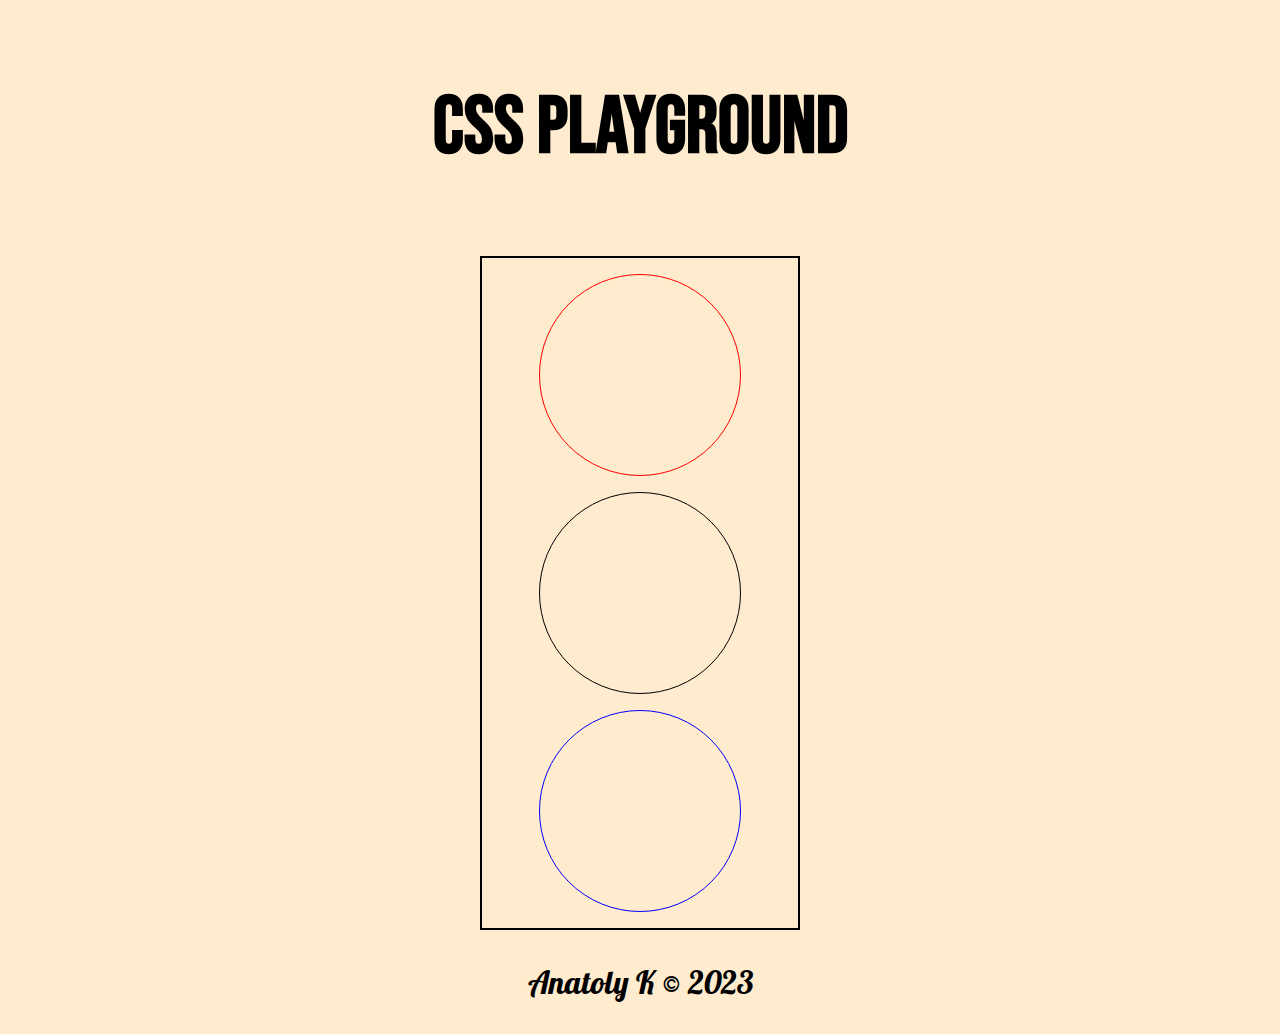
==== index.html @ d220bf8c "plaay with CSS" ====
<!DOCTYPE html>
<html lang="en">
<head>
    <meta charset="UTF-8">
    <meta name="viewport" content="width=device-width, initial-scale=1.0">
    <title>css playground</title>
    <link rel="stylesheet" href="css/style.css">
</head>
<body>
    
    <div class="heading">
        <h3 class="playground-heading" >CSS playground</h3>
    </div>

    <div class="main" >
        <div id="red"></div>

        <div id="black"></div>

        <div id="blue"></div>
    </div>

    <div class="footer" >
        <p>
            Anatoly K &#169; 2023
        </p>
    </div>

</body>
</html>
---- css/style.css ----
@import url('https://fonts.googleapis.com/css2?family=Bebas+Neue&family=Lobster&display=swap');


body{
background-color: blanchedalmond;

}


.heading {

    text-align: center;
}


.playground-heading{
    color: black;
 font-style: birthstone bounce;
 font-family: 'Bebas Neue', sans-serif;
 font-size: 5rem;
}


.main{
    border: 2px solid black; 
    width: 25%; 
    margin: 0 auto;
    
}

.main div{
    width: 200px; 
    height: 200px; 
    border: 1px solid black; 
    border-radius: 50%; 
    margin: 1rem auto

}

#red{
border-color: red;
}
#black{
    border-color: black
}
#blue{
    border-color: blue
}

.footer{
    text-align: center;
    font-family: 'Lobster', sans-serif;
    font-size: 2rem;
    color: black;
}
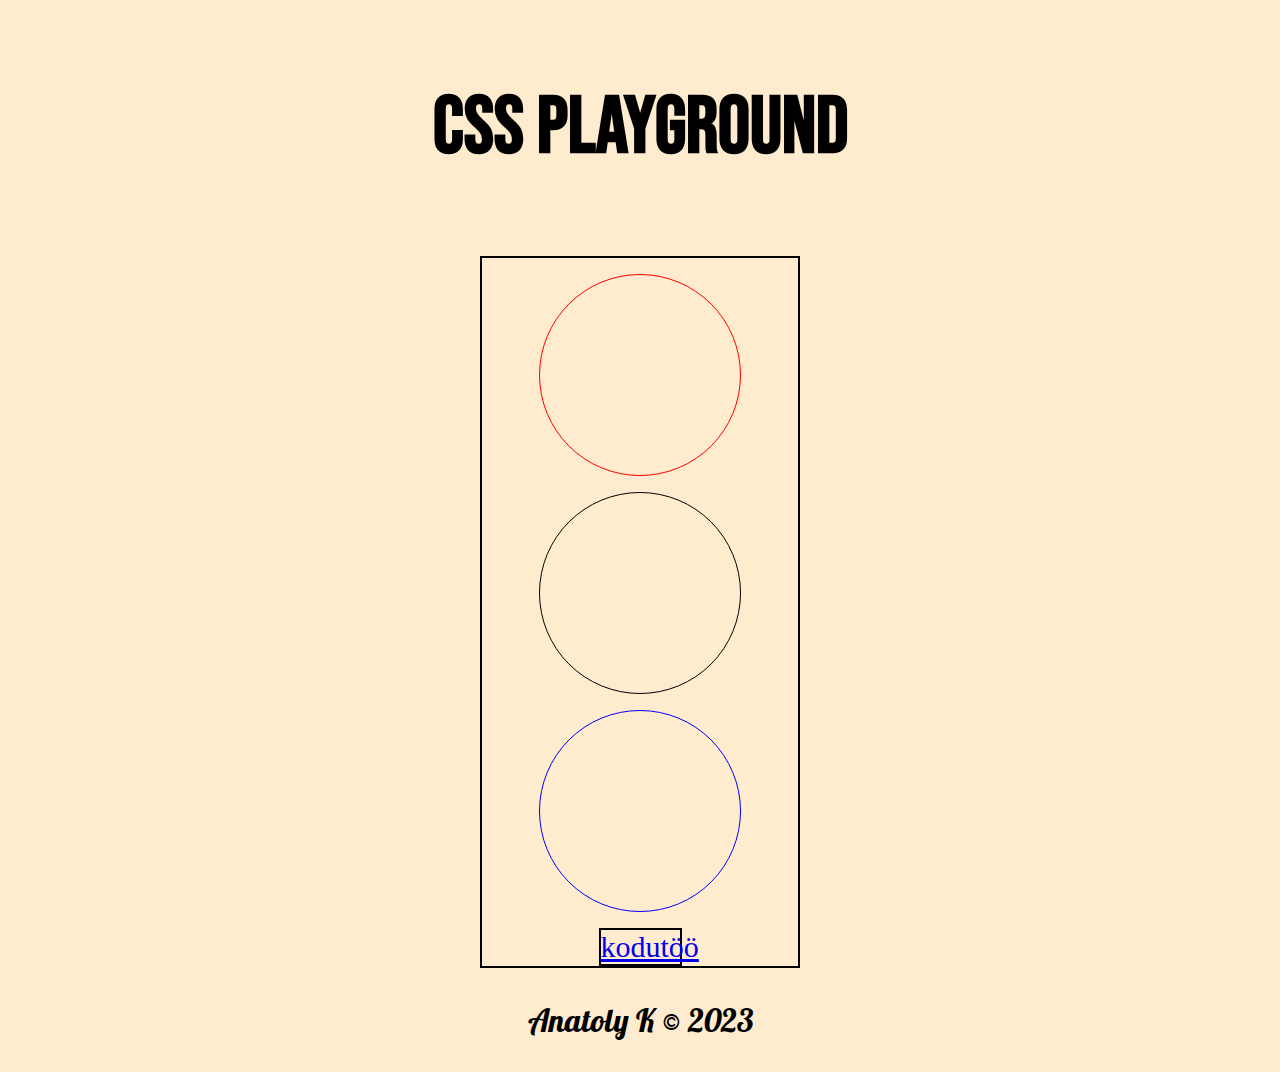
==== commit a9a9f728: "plaay with CSS" ====
--- a/index.html
+++ b/index.html
@@ -18,6 +18,7 @@
         <div id="black"></div>
 
         <div id="blue"></div>
+        <p class="link"> <a  href="task.html">kodutöö</a></p>
     </div>
 
     <div class="footer" >
@@ -25,6 +26,6 @@
             Anatoly K &#169; 2023
         </p>
     </div>
-
+ 
 </body>
 </html>--- a/css/style.css
+++ b/css/style.css
@@ -47,6 +47,15 @@
     border-color: blue
 }
 
+.link{
+
+    text-align: center;
+    font-size: 30px;
+    border: 2px solid black;
+    width: 25%;
+    margin: 0 auto
+}
+
 .footer{
     text-align: center;
     font-family: 'Lobster', sans-serif;
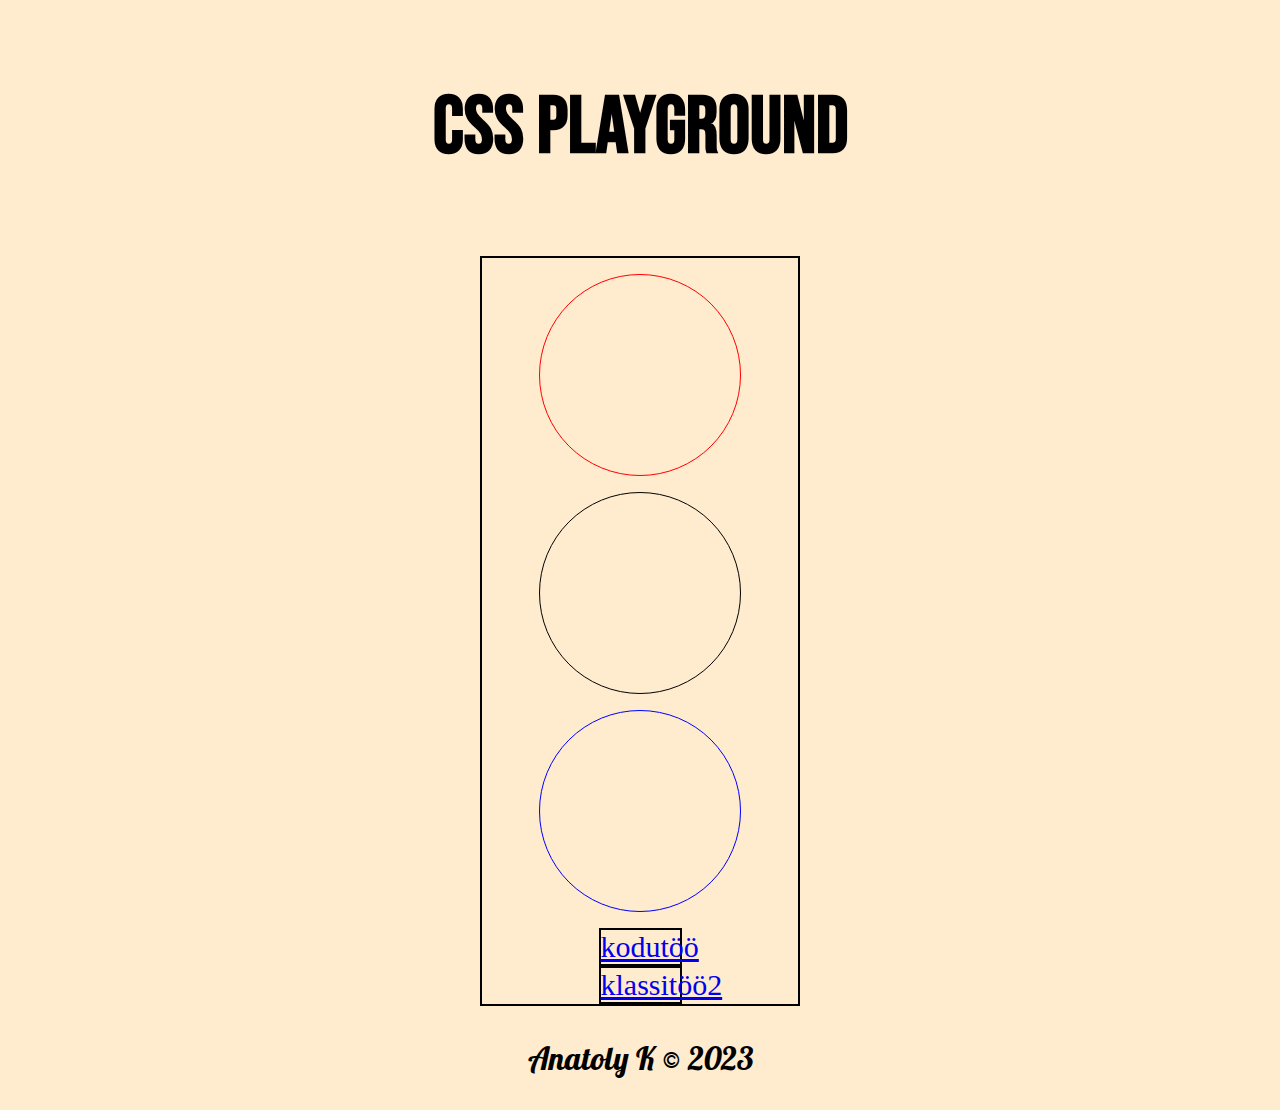
==== commit b994e01a: "plaay with CSS" ====
--- a/index.html
+++ b/index.html
@@ -19,6 +19,7 @@
 
         <div id="blue"></div>
         <p class="link"> <a  href="task.html">kodutöö</a></p>
+        <p class="link"> <a  href="index_2.html">klassitöö2</a></p>
     </div>
 
     <div class="footer" >
